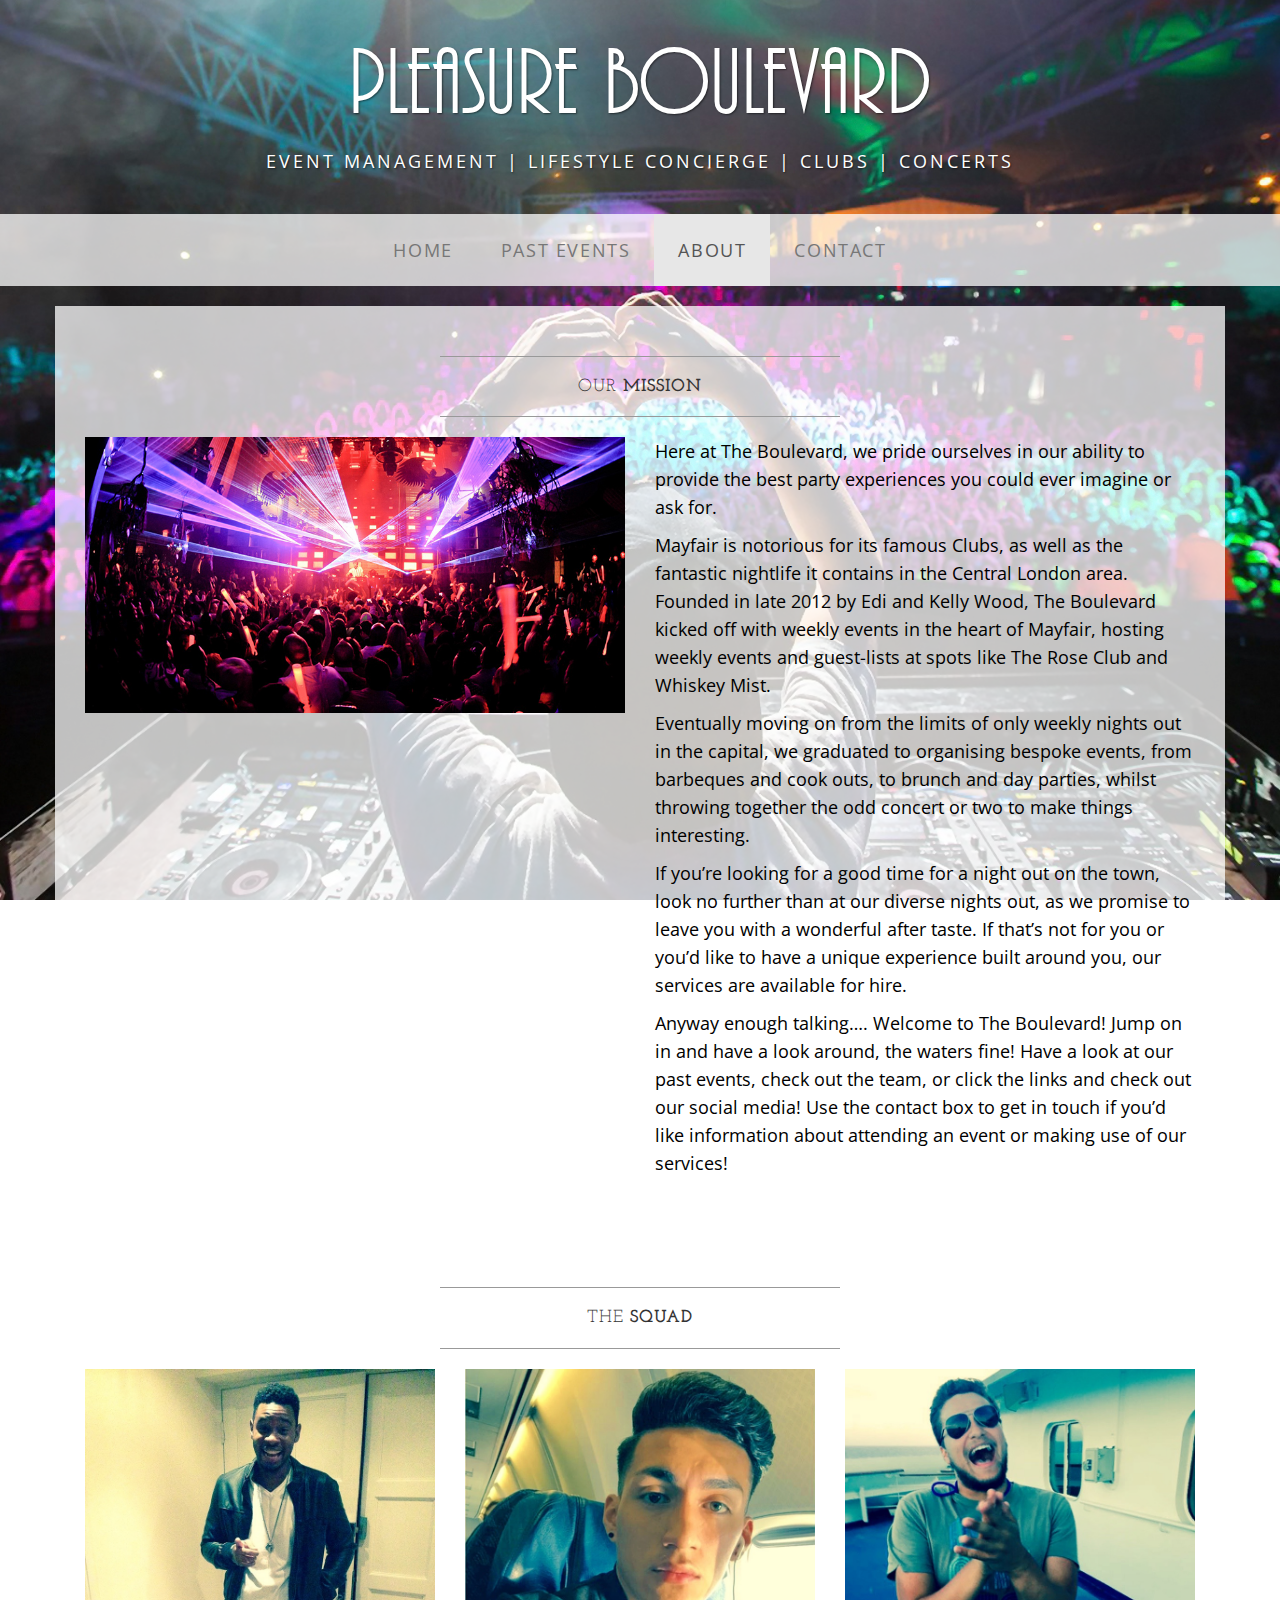
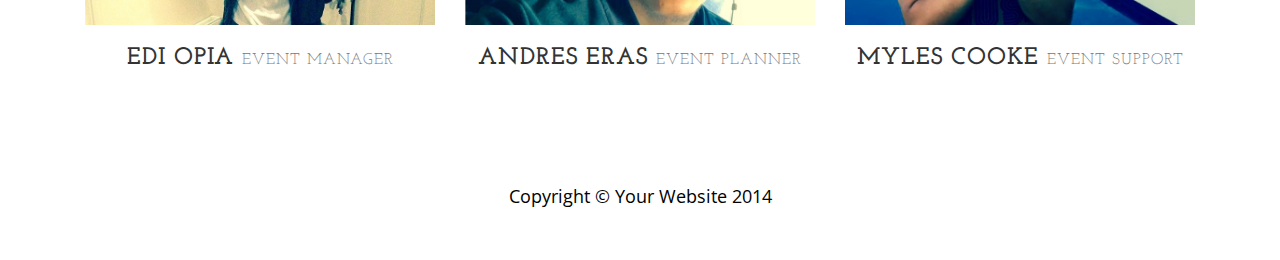
==== about.html @ 645f6b65 "deletepartners" ====
<!DOCTYPE html>
<html lang="en">

<head>

    <meta charset="utf-8">
    <meta http-equiv="X-UA-Compatible" content="IE=edge">
    <meta name="viewport" content="width=device-width, initial-scale=1">
    <meta name="description" content="">
    <meta name="author" content="">

    <title>About - Business Casual - Start Bootstrap Theme</title>

    <!-- Bootstrap Core CSS -->
    <link href="css/bootstrap.min.css" rel="stylesheet">

    <!-- Custom CSS -->
    <link href="css/bootstrap.css" rel="stylesheet" type="text/css" charset="utf-8" />
    <link href="css/business-casual.css" rel="stylesheet">

    <!-- Fonts -->
    <link href="http://fonts.googleapis.com/css?family=Open+Sans:300italic,400italic,600italic,700italic,800italic,400,300,600,700,800" rel="stylesheet" type="text/css">
    <link href="http://fonts.googleapis.com/css?family=Josefin+Slab:100,300,400,600,700,100italic,300italic,400italic,600italic,700italic" rel="stylesheet" type="text/css">

    <!-- HTML5 Shim and Respond.js IE8 support of HTML5 elements and media queries -->
    <!-- WARNING: Respond.js doesn't work if you view the page via file:// -->
    <!--[if lt IE 9]>
        <script src="https://oss.maxcdn.com/libs/html5shiv/3.7.0/html5shiv.js"></script>
        <script src="https://oss.maxcdn.com/libs/respond.js/1.4.2/respond.min.js"></script>
    <![endif]-->

</head>

<body>

    <div class="brand">Pleasure Boulevard</div>
    <div class="address-bar">Event Management | Lifestyle Concierge | Clubs | Concerts</div>

    <!-- Navigation -->
    <nav class="navbar navbar-default" role="navigation">
        <div class="container">
            <!-- Brand and toggle get grouped for better mobile display -->
            <div class="navbar-header">
                <button type="button" class="navbar-toggle" data-toggle="collapse" data-target="#bs-example-navbar-collapse-1">
                    <span class="sr-only">Toggle navigation</span>
                    <span class="icon-bar"></span>
                    <span class="icon-bar"></span>
                    <span class="icon-bar"></span>
                </button>
                <!-- navbar-brand is hidden on larger screens, but visible when the menu is collapsed -->
                <a class="navbar-brand" href="index.html">Pleasure Boulevard</a>
            </div>
            <!-- Collect the nav links, forms, and other content for toggling -->
            <div class="collapse navbar-collapse" id="bs-example-navbar-collapse-1">
                <ul class="nav navbar-nav">
                  <li>
                      <a href="index.html">Home</a>
                  </li>
                  <li>
                      <a href="past-events.html">Past Events</a>
                  </li>
                    <li class="active">
                        <a href="about.html">About</a>
                    </li>
                    
                    <li>
                        <a href="contact.html">Contact</a>
                    </li>
                </ul>
            </div>
            <!-- /.navbar-collapse -->
        </div>
        <!-- /.container -->
    </nav>

    <div class="container">

        <div class="row">
            <div class="box">
                <div class="col-lg-12">
                    <hr>
                    <h2 class="intro-text text-center">Our
                        <strong>Mission</strong>
                    </h2>
                    <hr>
                </div>
                <div class="col-md-6">
                    <img class="img-responsive img-border-left" src="img/about.jpg" alt="">
                </div>
                <div class="col-md-6">
                    <p>Here at The Boulevard, we pride ourselves in our ability to provide the best party experiences you could ever imagine or ask for.</p>
                    <p>Mayfair is notorious for its famous Clubs, as well as the fantastic nightlife it contains in the Central London area. Founded in late 2012 by Edi and Kelly Wood, The Boulevard kicked off with weekly events in the heart of Mayfair, hosting weekly events and guest-lists at spots like The Rose Club and Whiskey Mist.</p>
                    <p>Eventually moving on from the limits of only weekly nights out in the capital, we graduated to organising bespoke events, from barbeques and cook outs, to brunch and day parties, whilst throwing together the odd concert or two to make things interesting.</p>
                    <p>If you’re looking for a good time for a night out on the town, look no further than at our diverse nights out, as we promise to leave you with a wonderful after taste. If that’s not for you or you’d like to have a unique experience built around you, our services are available for hire.</p>
                    <p>Anyway enough talking…. Welcome to The Boulevard! Jump on in and have a look around, the waters fine! Have a look at our past events, check out the team, or click the links and check out our social media! Use the contact box to get in touch if you’d like information about attending an event or making use of our services!</p>

                </div>
                <div class="clearfix"></div>
            </div>
        </div>

        <div class="row">
            <div class="box">
                <div class="col-lg-12">
                    <hr>
                    <h2 class="intro-text text-center">The
                        <strong>Squad</strong>
                    </h2>
                    <hr>
                </div>
                <div class="col-sm-4 text-center">
                    <img class="img-responsive" src="img/our-team-1.jpg" alt="">
                    <h3>Edi Opia
                        <small>Event Manager</small>
                    </h3>
                </div>
                <div class="col-sm-4 text-center">
                    <img class="img-responsive" src="img/our-team-2.jpg" alt="">
                    <h3>Andres Eras
                        <small>Event Planner</small>
                    </h3>
                </div>
                <div class="col-sm-4 text-center">
                    <img class="img-responsive" src="img/our-team-3.jpg" alt="">
                    <h3>Myles Cooke
                        <small>Event Support</small>
                    </h3>
                </div>
                <div class="clearfix"></div>
            </div>
        </div>

    </div>
    <!-- /.container -->

    <footer>
        <div class="container">
            <div class="row">
                <div class="col-lg-12 text-center">
                    <p>Copyright &copy; Your Website 2014</p>
                </div>
            </div>
        </div>
    </footer>

    <!-- jQuery -->
    <script src="js/jquery.js"></script>

    <!-- Bootstrap Core JavaScript -->
    <script src="js/bootstrap.min.js"></script>

</body>

</html>
---- css/business-casual.css ----
/*!
 * Start Bootstrap - Business Casual Bootstrap Theme (http://startbootstrap.com)
 * Code licensed under the Apache License v2.0.
 * For details, see http://www.apache.org/licenses/LICENSE-2.0.
 */

body {
    font-family: "Open Sans","Helvetica Neue",Helvetica,Arial,sans-serif;
    background: url('../img/bg.jpg') no-repeat center center fixed;
    -webkit-background-size: cover;
    -moz-background-size: cover;
    background-size: cover;
    -o-background-size: cover;
}

h1,
h2,
h3,
h4,
h5,
h6 {
    text-transform: uppercase;
    font-family: "Josefin Slab","Helvetica Neue",Helvetica,Arial,sans-serif;
    font-weight: 700;
    letter-spacing: 1px;
}

p {
    font-size: 1.25em;
    line-height: 1.6;
    color: #000;
}

hr {
    max-width: 400px;
    border-color: #999999;
}

.brand,
.address-bar {
    display: none;
}

.navbar-brand {

    text-transform: uppercase;
    font-family: "pizzicatoregular";
    font-size: 30px;
    font-weight: 900;
    letter-spacing: 1px;
}

.navbar-nav {
    text-transform: uppercase;
    font-weight: 400;
    letter-spacing: 1.6px;
}

.img-full {
    min-width: 100%;
}


.brand-name {
    text-transform: capitalize;
    font-family: "pizzicatoregular";
}

.brand-before {
  text-transform: capitalize;
  font-family: "Open Sans","Helvetica Neue",Helvetica,Arial,sans-serif;
    margin: 15px 0;
}

.brand-name {
    margin: 0;
    font-size: 4em;
}

.tagline-divider {
    margin: 15px auto 3px;
    max-width: 250px;
    border-color: #999999;
}

.box {
    margin-bottom: 20px;
    padding: 30px 15px;
    background: #fff;
    background: rgba(255,255,255,0.75);
}

.intro-text {
    text-transform: uppercase;
    font-size: 1.25em;
    font-weight: 400;
    letter-spacing: 1px;
}

.contactPB {
  text-transform: uppercase;
  font-size: 1.25em;
  font-weight: 400;
  letter-spacing: 1px;
  font-family: 'pizzicatoregular';

}

.img-border {
    float: none;
    margin: 0 auto 0;
    border: #999999 solid 1px;
}

.img-left {
    float: none;
    margin: 0 auto 0;
}

footer {
    background: #fff;
    background: rgba(255,255,255,0.75);
}

footer p {
    margin: 0;
    padding: 50px 0;
}

@media all and (min-width:768px) {
    .small-screen {
      display: none;
                  }
    }

@media all and (max-width:768px) {
      .large-screen {
      display: none;
                    }
    }

@media screen and (min-width:768px) {
    .brand {
        display: inherit;
        margin: 0;
        padding: 30px 0 10px;
        text-align: center;
        text-shadow: 1px 1px 2px rgba(0,0,0,0.5);
        font-family: "pizzicatoregular";
        font-size: 7em;
        font-weight: normal;
        line-height: normal;
        color: #fff;
    }

    .top-divider {
        margin-top: 0;
    }

    .img-left {
        float: left;
        margin-right: 25px;
    }

    .address-bar {
        display: inherit;
        margin: 0;
        padding: 0 0 40px;
        text-align: center;
        text-shadow: 1px 1px 2px rgba(0,0,0,0.5);
        text-transform: uppercase;
        font-size: 1.25em;
        font-weight: 400;
        letter-spacing: 3px;
        color: #fff;
    }

    .navbar {
        border-radius: 0;
    }

    .navbar-header {
        display: none;
    }

    .navbar {
        min-height: 0;
    }

    .navbar-default {
        border: none;
        background: #fff;
        background: rgba(255,255,255,0.75);
    }

    .nav>li>a {
        padding: 24px;
    }

    .navbar-nav>li>a {
        line-height: normal;
    }

    .navbar-nav {
        display: table;
        float: none;
        margin: 0 auto;
        table-layout: fixed;
        font-size: 1.25em;
    }
}

@media screen and (min-width:1200px) {
    .box:after {
        content: '';
        display: table;
        clear: both;
    }
}
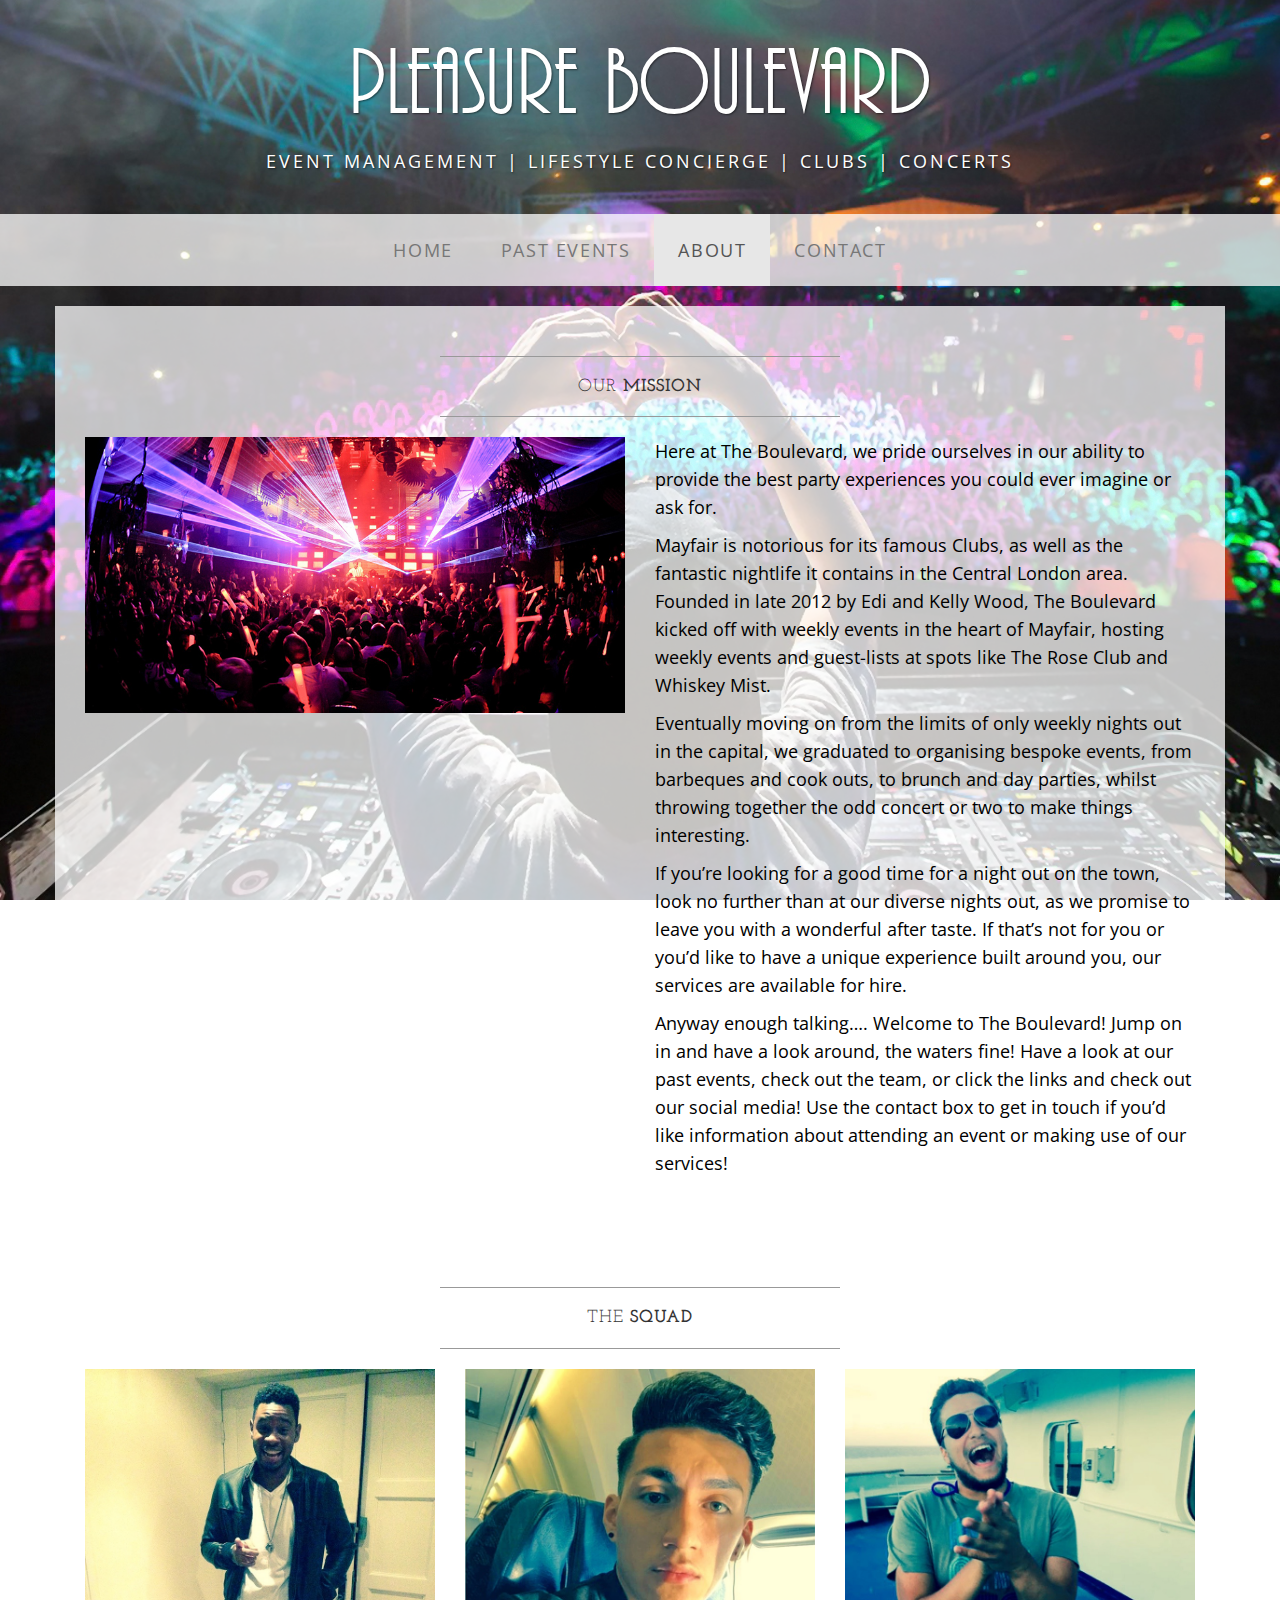
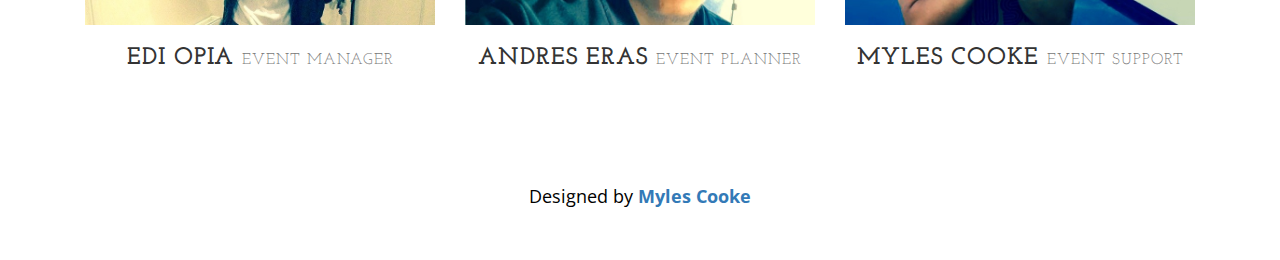
==== commit e3271fdc: "design1" ====
--- a/about.html
+++ b/about.html
@@ -62,7 +62,7 @@
                     <li class="active">
                         <a href="about.html">About</a>
                     </li>
-                    
+
                     <li>
                         <a href="contact.html">Contact</a>
                     </li>
@@ -137,7 +137,8 @@
         <div class="container">
             <div class="row">
                 <div class="col-lg-12 text-center">
-                    <p>Copyright &copy; Your Website 2014</p>
+                    <p class="large-screen"> Designed by <a href="https://instagram.com/mylesac"  target="_blank"><strong>Myles Cooke</strong></a></p>
+                    <p class="small-screen"> Designed by <a href="instagram://user?username=mylesac" target="_blank"><strong>Myles Cooke</strong></a></p>
                 </div>
             </div>
         </div>
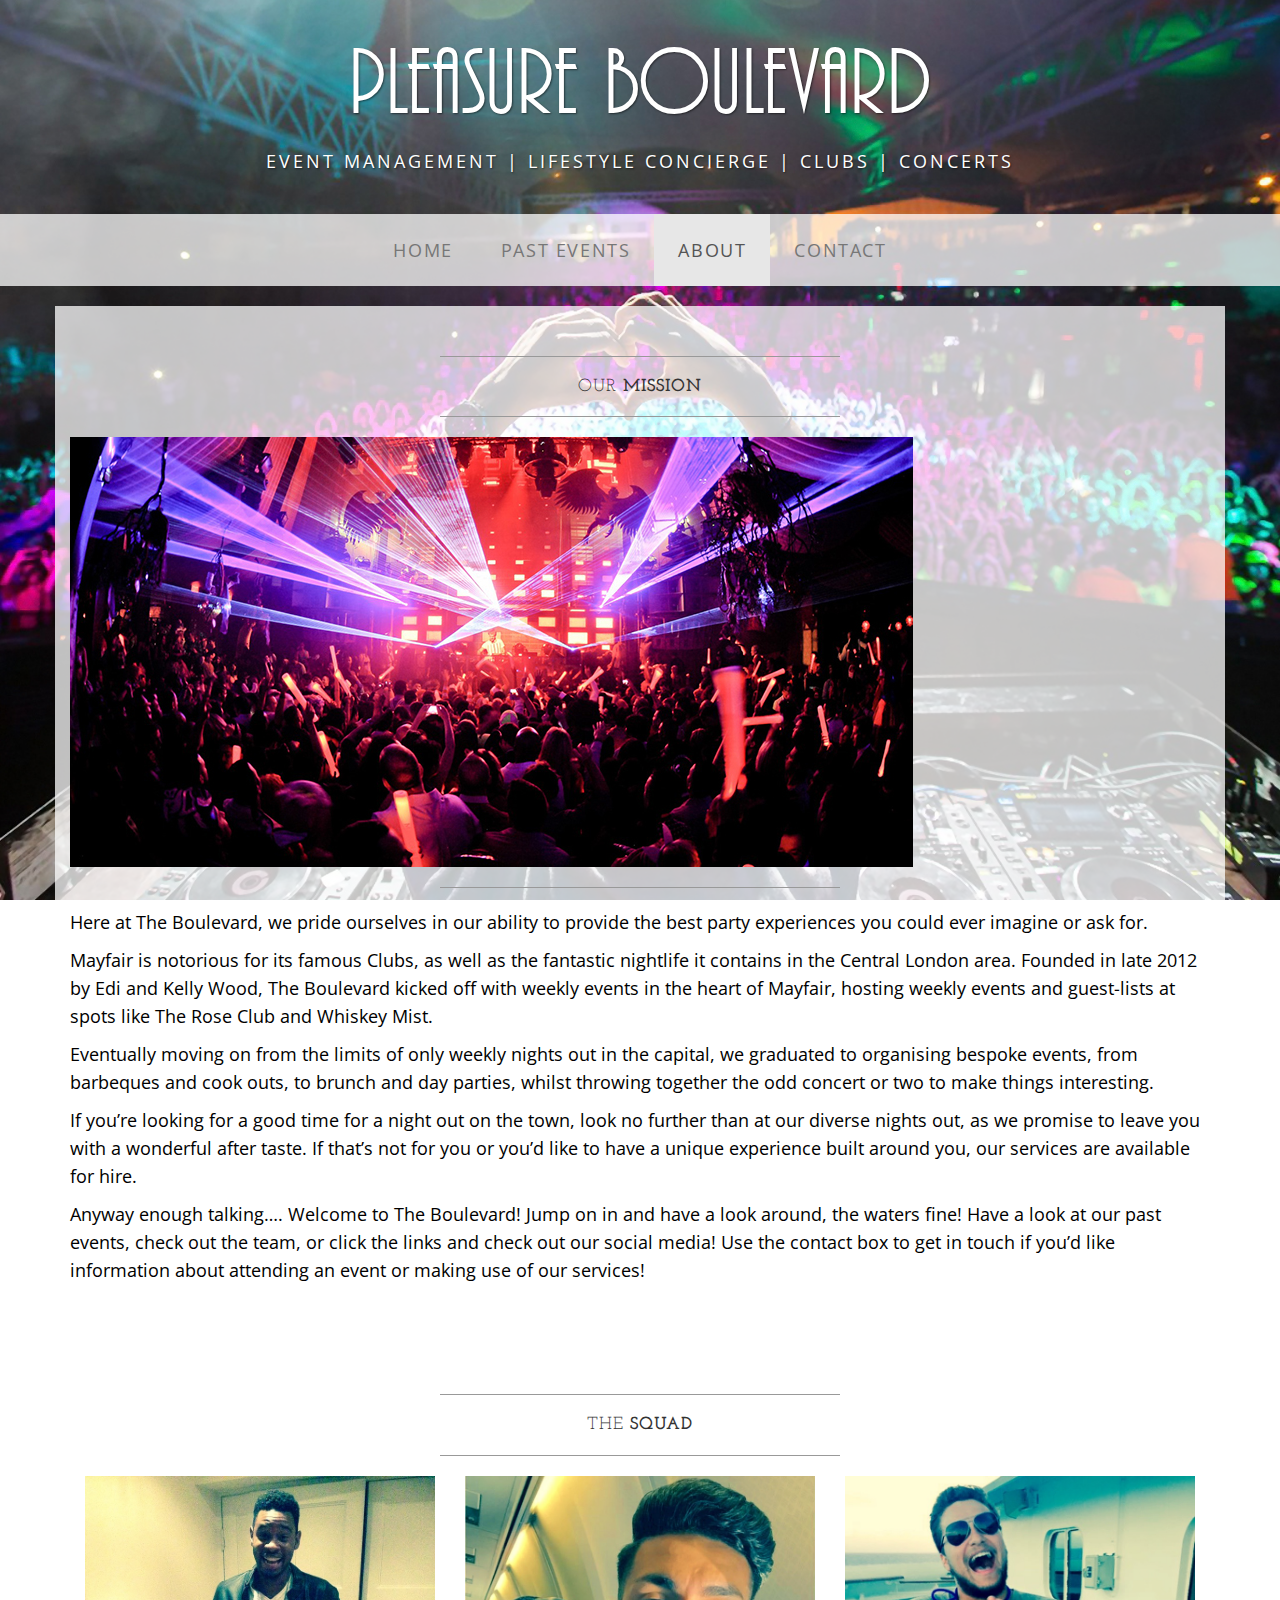
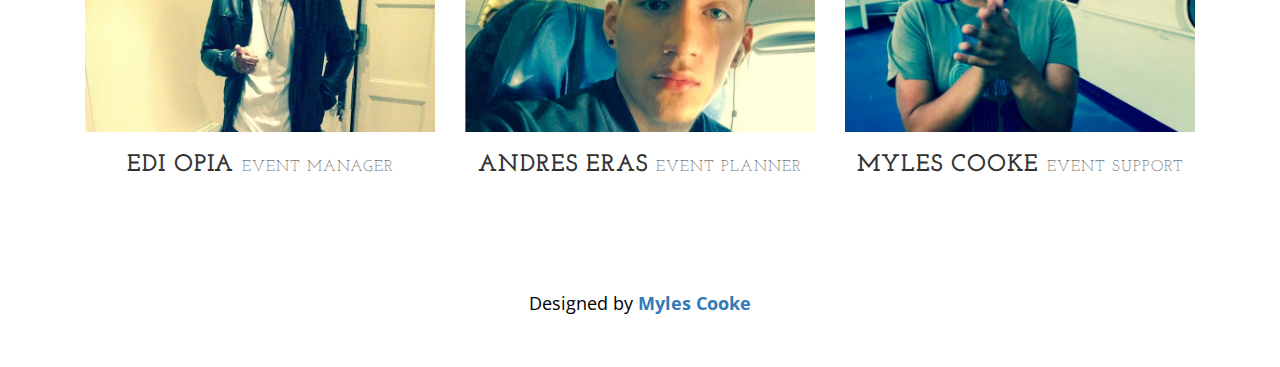
==== commit cf0e1b9a: "col change" ====
--- a/about.html
+++ b/about.html
@@ -84,10 +84,11 @@
                     </h2>
                     <hr>
                 </div>
-                <div class="col-md-6">
+                <div>
                     <img class="img-responsive img-border-left" src="img/about.jpg" alt="">
-                </div>
-                <div class="col-md-6">
+
+                <hr>
+
                     <p>Here at The Boulevard, we pride ourselves in our ability to provide the best party experiences you could ever imagine or ask for.</p>
                     <p>Mayfair is notorious for its famous Clubs, as well as the fantastic nightlife it contains in the Central London area. Founded in late 2012 by Edi and Kelly Wood, The Boulevard kicked off with weekly events in the heart of Mayfair, hosting weekly events and guest-lists at spots like The Rose Club and Whiskey Mist.</p>
                     <p>Eventually moving on from the limits of only weekly nights out in the capital, we graduated to organising bespoke events, from barbeques and cook outs, to brunch and day parties, whilst throwing together the odd concert or two to make things interesting.</p>
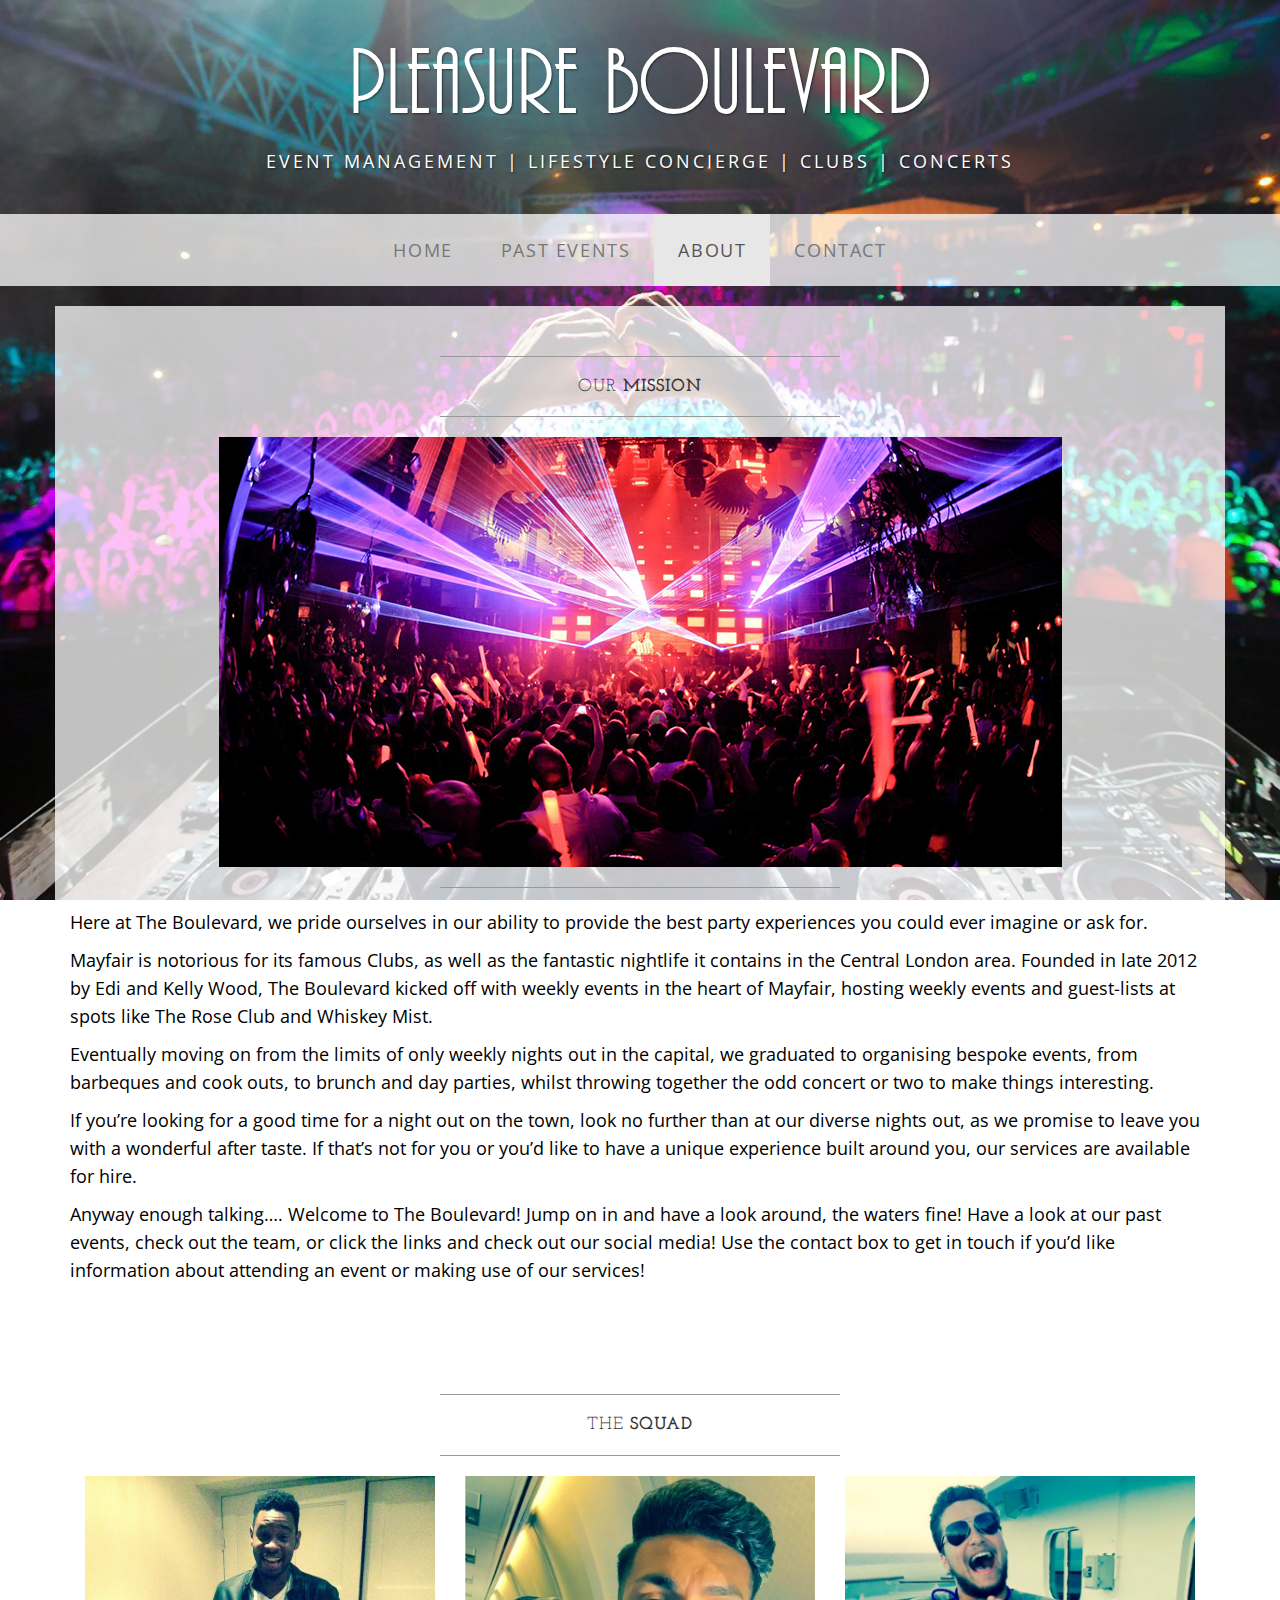
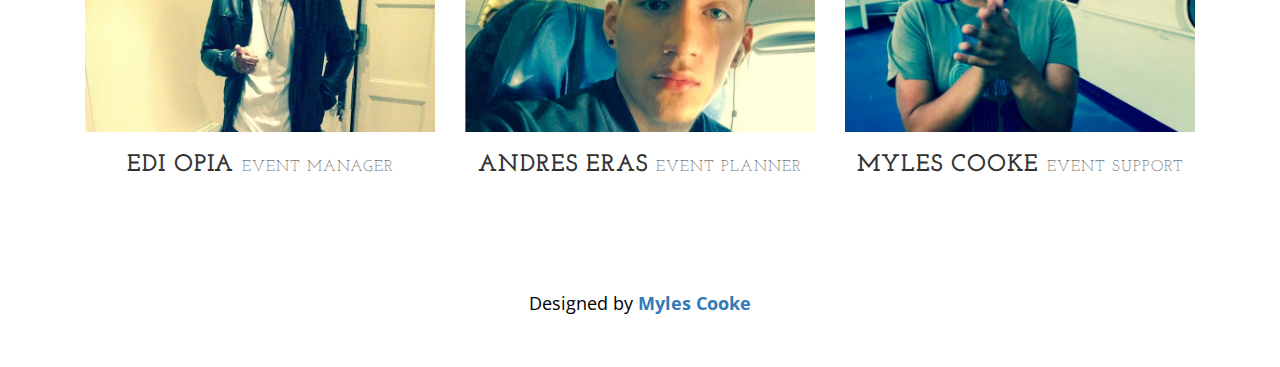
==== commit 2d969375: "center about" ====
--- a/about.html
+++ b/about.html
@@ -85,7 +85,7 @@
                     <hr>
                 </div>
                 <div>
-                    <img class="img-responsive img-border-left" src="img/about.jpg" alt="">
+                    <img class="img-responsive img-border-left center-block" src="img/about.jpg" alt="">
 
                 <hr>
 
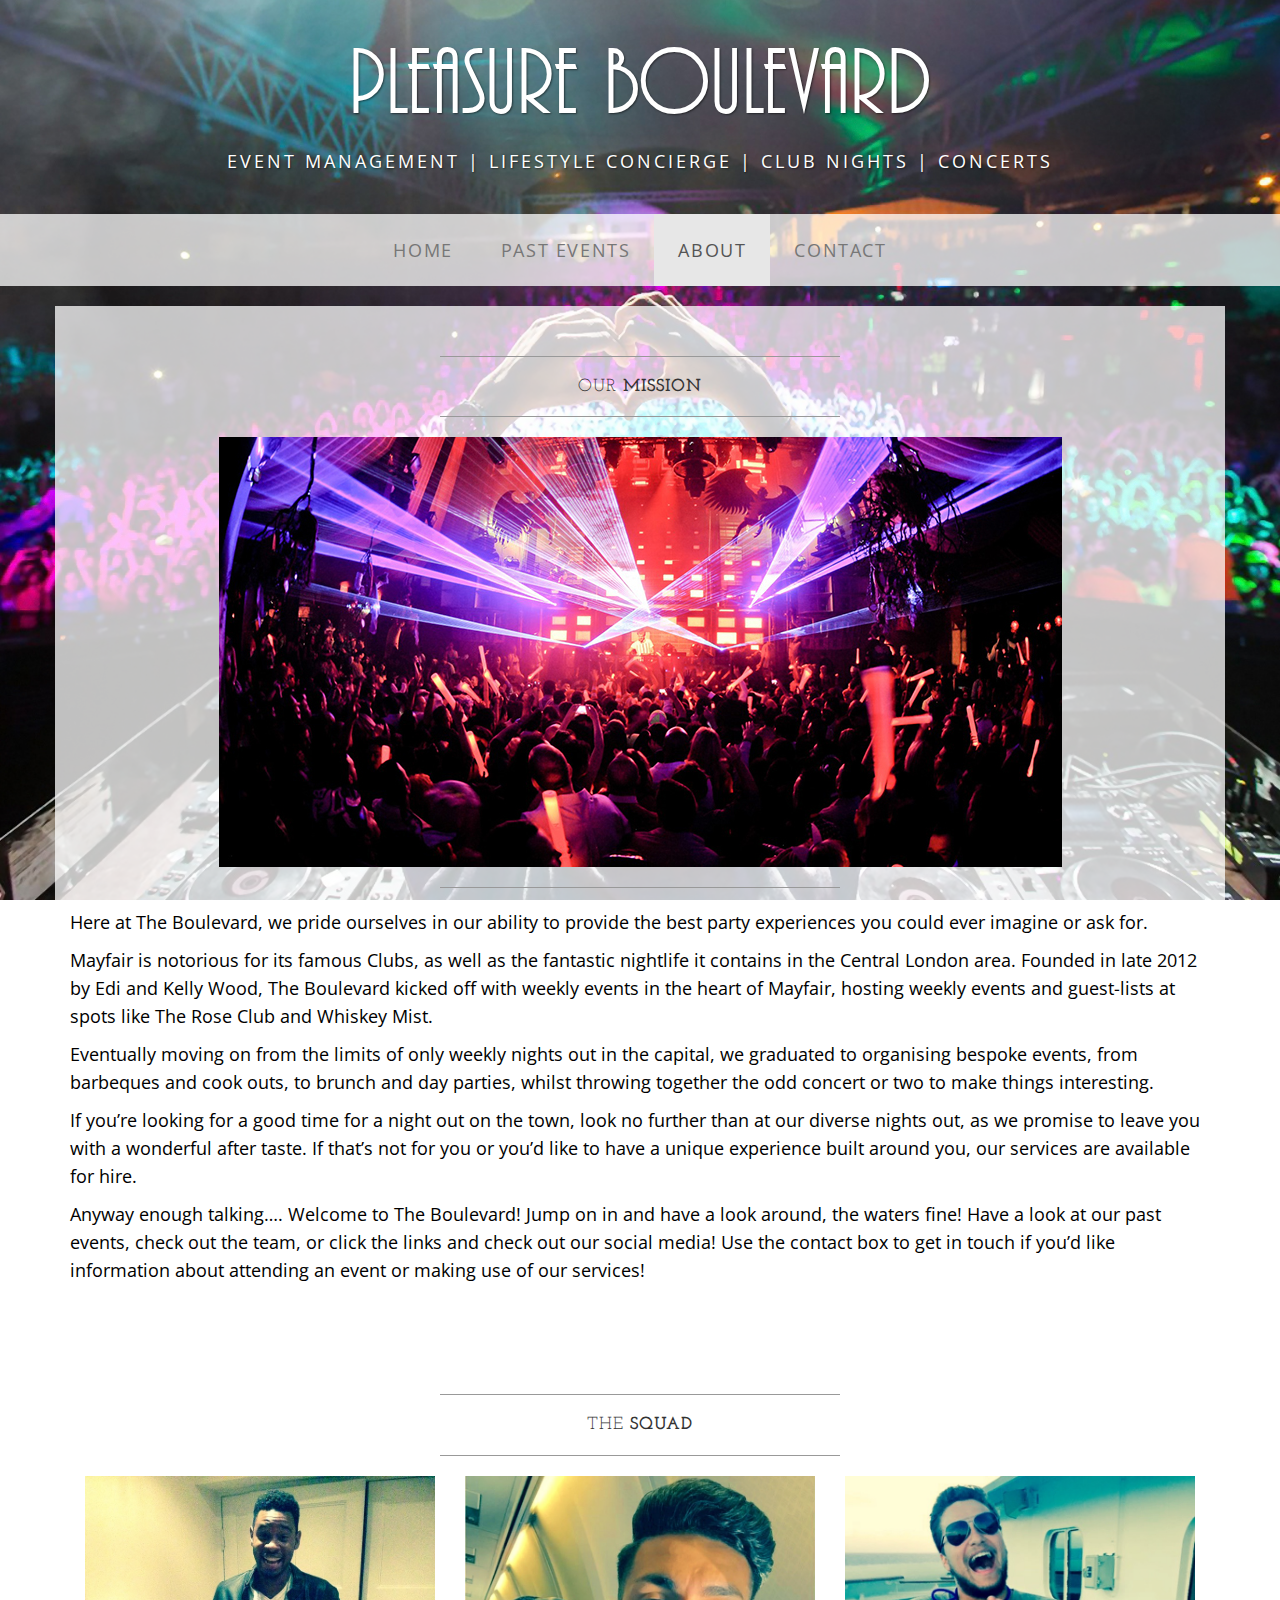
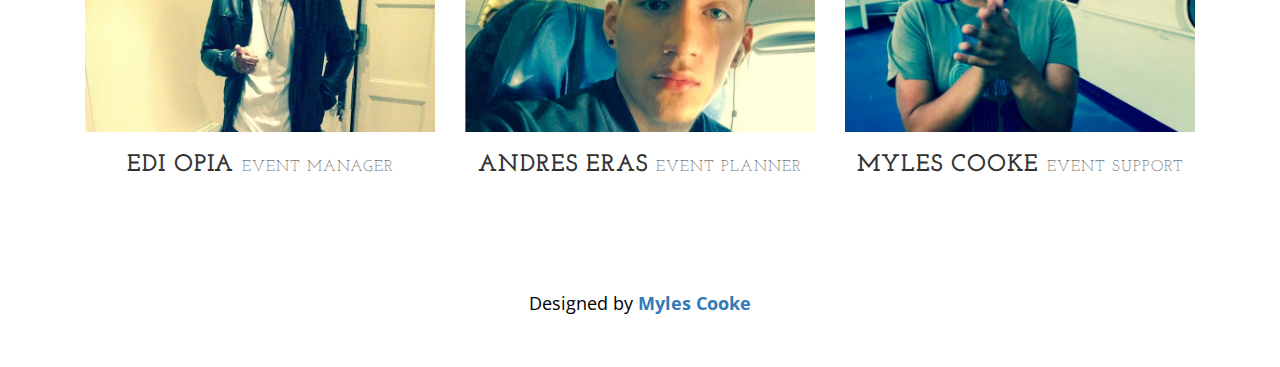
==== commit b246ec1f: "header changes" ====
--- a/about.html
+++ b/about.html
@@ -34,7 +34,7 @@
 <body>
 
     <div class="brand">Pleasure Boulevard</div>
-    <div class="address-bar">Event Management | Lifestyle Concierge | Clubs | Concerts</div>
+    <div class="address-bar">Event Management | Lifestyle Concierge | Club Nights | Concerts</div>
 
     <!-- Navigation -->
     <nav class="navbar navbar-default" role="navigation">
